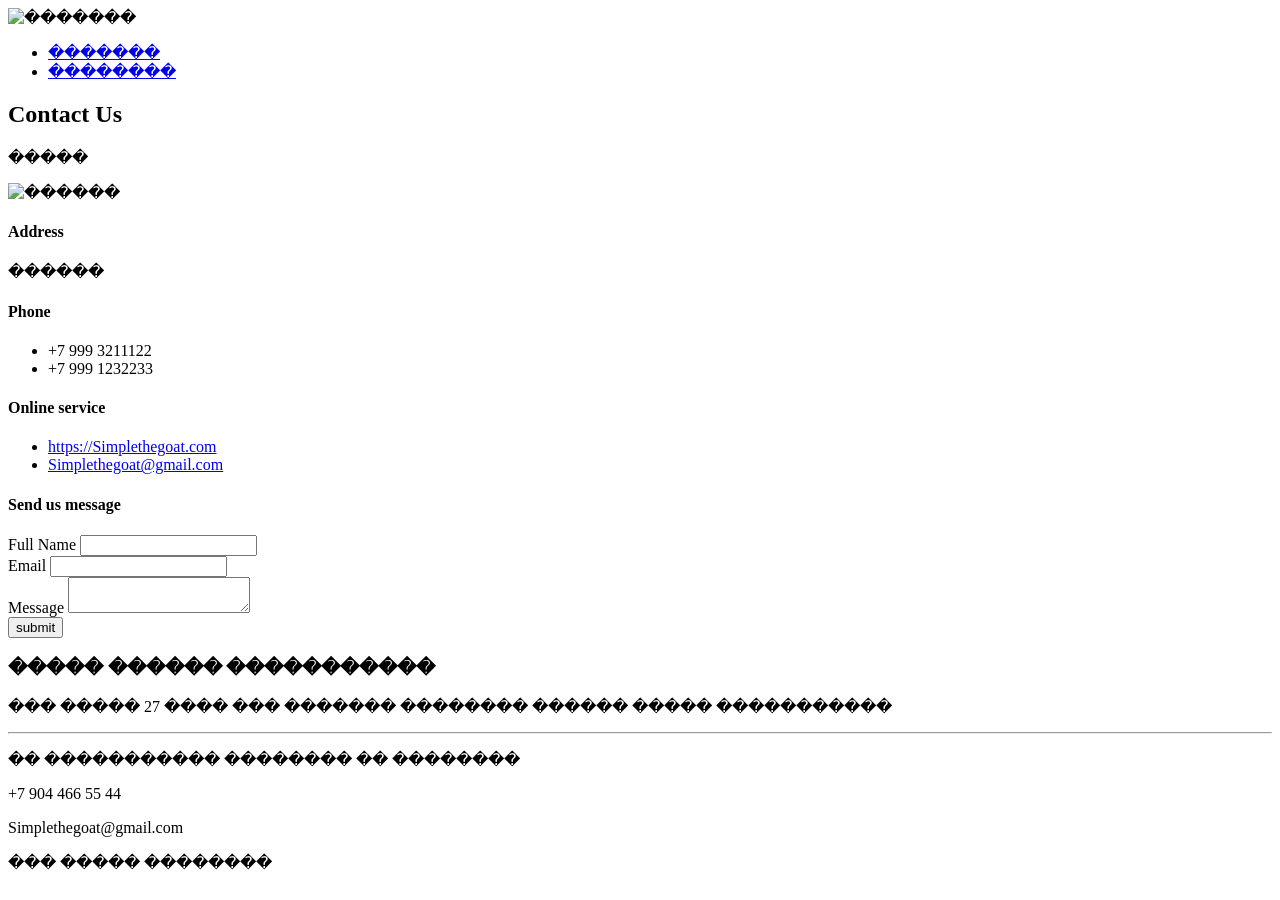
==== contacts.html @ c16fc28f "Add HTML layout for index and contacts pages" ====
<!DOCTYPE html>
<html lang="ru">

<head>
    <meta charset="UTF-8">
    <title>��������</title>
</head>

<body>
    <header>
        <img src="https://encrypted-tbn0.gstatic.com/images?q=tbn:ANd9GcS3DsRTBTG8yNRj8Haf83a9raEzacL68Uqf4VBpUF6H9MnU3ocfkbxsO7pG-Bshkepm75MEAPwYnCQFU9SCiBYqDOG-lVnMMMmRlHdbcjId&s=10" alt="�������">
        <nav>
            <ul>
                <li><a href="index.html">�������</a></li>
                <li><a href="contacts.html">��������</a></li>
            </ul>
        </nav>
    </header>

    <main>
        <h2>Contact Us</h2>
        <p>�����</p>
        <img src="https://u-stena.ru/katalog-fotooboev/chelovek-pauk/maylz-morales-chelovek-pauk_211766/" style="max-width: 350px;" alt="������">
        <h4>Address</h4>
        <p>������</p>
        <h4>Phone</h4>
        <ul>
            <li>+7 999 3211122</li>
            <li>+7 999 1232233</li>
        </ul>
        <h4>Online service</h4>
        <ul>
            <li><a href="https://Simplethegoat.com">https://Simplethegoat.com</a></li>
            <li><a href="mailto:Simplethegoat@gmail.com">Simplethegoat@gmail.com</a></li>
        </ul>
        <h4>Send us message</h4>
        <form action="#" method="post">
            <div>
                <label for="fullname">Full Name</label>
                <input type="text" id="fullname" name="fullname">
            </div>
            <div>
                <label for="email">Email</label>
                <input type="email" id="email" name="email">
            </div>
            <div>
                <label for="message">Message</label>
                <textarea id="message" name="message"></textarea>
            </div>
            <button type="submit">submit</button>
        </form>
    </main>

    <footer>
        <h3>����� ������ �����������</h3>
        <p>��� ����� 27 ���� ��� ������� �������� ������ ����� �����������</p>
        <hr>
        <div>
            <p>�� ����������� �������� �� ��������</p>
            <p>+7 904 466 55 44</p>
            <p>Simplethegoat@gmail.com</p>
        </div>
        <p>��� ����� ��������</p>
    </footer>
</body>
</html>
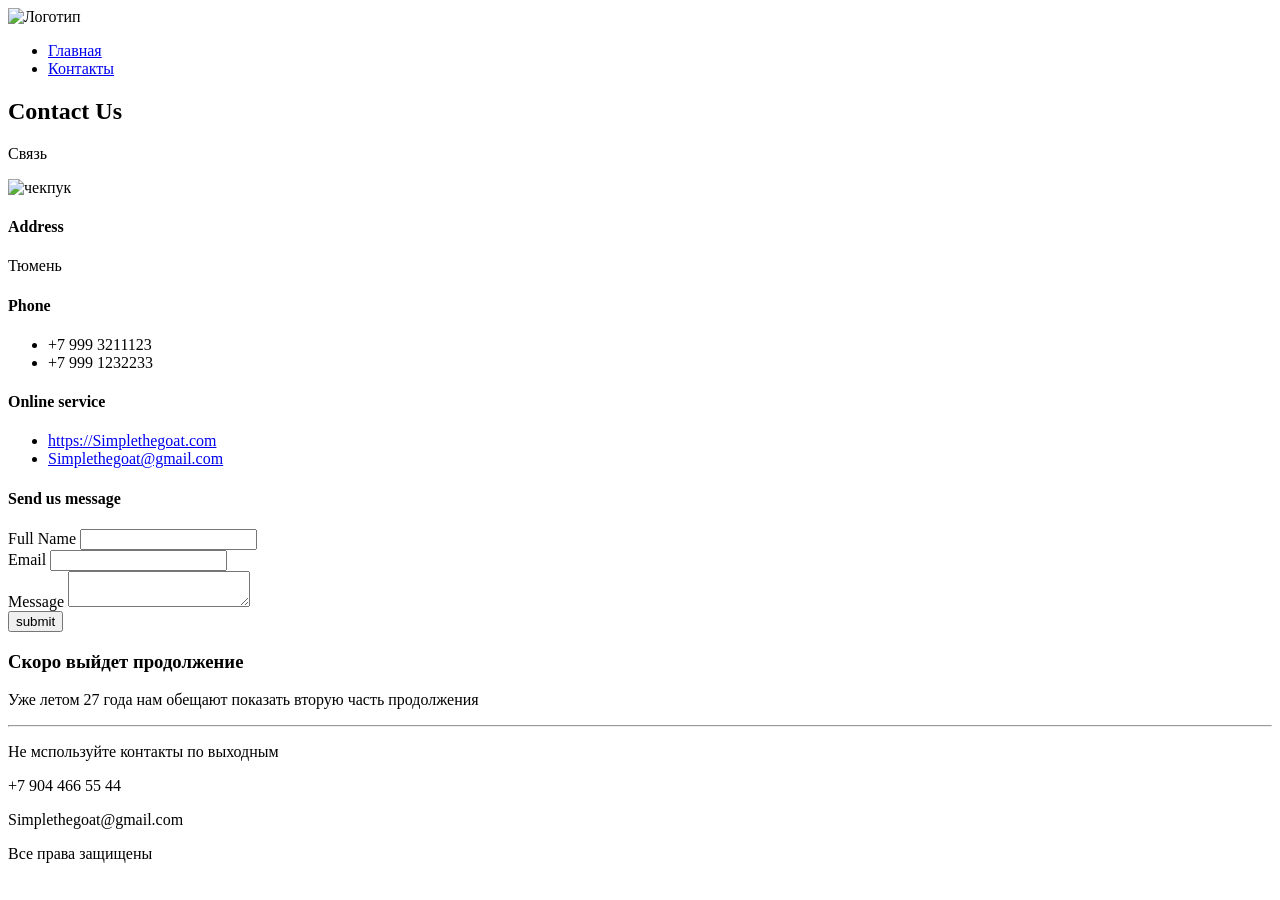
==== commit e4d318ce: "Update HTML files" ====
--- a/contacts.html
+++ b/contacts.html
@@ -1,31 +1,31 @@
-<!DOCTYPE html>
+﻿<!DOCTYPE html>
 <html lang="ru">
 
 <head>
     <meta charset="UTF-8">
-    <title>��������</title>
+    <title>Контакты</title>
 </head>
 
 <body>
     <header>
-        <img src="https://encrypted-tbn0.gstatic.com/images?q=tbn:ANd9GcS3DsRTBTG8yNRj8Haf83a9raEzacL68Uqf4VBpUF6H9MnU3ocfkbxsO7pG-Bshkepm75MEAPwYnCQFU9SCiBYqDOG-lVnMMMmRlHdbcjId&s=10" alt="�������">
+        <img src="https://encrypted-tbn0.gstatic.com/images?q=tbn:ANd9GcS3DsRTBTG8yNRj8Haf83a9raEzacL68Uqf4VBpUF6H9MnU3ocfkbxsO7pG-Bshkepm75MEAPwYnCQFU9SCiBYqDOG-lVnMMMmRlHdbcjId&s=10" alt="Логотип">
         <nav>
             <ul>
-                <li><a href="index.html">�������</a></li>
-                <li><a href="contacts.html">��������</a></li>
+                <li><a href="index.html">Главная</a></li>
+                <li><a href="contacts.html">Контакты</a></li>
             </ul>
         </nav>
     </header>
 
     <main>
         <h2>Contact Us</h2>
-        <p>�����</p>
-        <img src="https://u-stena.ru/katalog-fotooboev/chelovek-pauk/maylz-morales-chelovek-pauk_211766/" style="max-width: 350px;" alt="������">
+        <p>Связь</p>
+        <img src="https://u-stena.ru/katalog-fotooboev/chelovek-pauk/maylz-morales-chelovek-pauk_211766/" style="max-width: 350px;" alt="чекпук">
         <h4>Address</h4>
-        <p>������</p>
+        <p>Тюмень</p>
         <h4>Phone</h4>
         <ul>
-            <li>+7 999 3211122</li>
+            <li>+7 999 3211123</li>
             <li>+7 999 1232233</li>
         </ul>
         <h4>Online service</h4>
@@ -52,15 +52,15 @@
     </main>
 
     <footer>
-        <h3>����� ������ �����������</h3>
-        <p>��� ����� 27 ���� ��� ������� �������� ������ ����� �����������</p>
+        <h3>Скоро выйдет продолжение</h3>
+        <p>Уже летом 27 года нам обещают показать вторую часть продолжения</p>
         <hr>
         <div>
-            <p>�� ����������� �������� �� ��������</p>
+            <p>Не мспользуйте контакты по выходным</p>
             <p>+7 904 466 55 44</p>
             <p>Simplethegoat@gmail.com</p>
         </div>
-        <p>��� ����� ��������</p>
+        <p>Все права защищены</p>
     </footer>
 </body>
 </html>
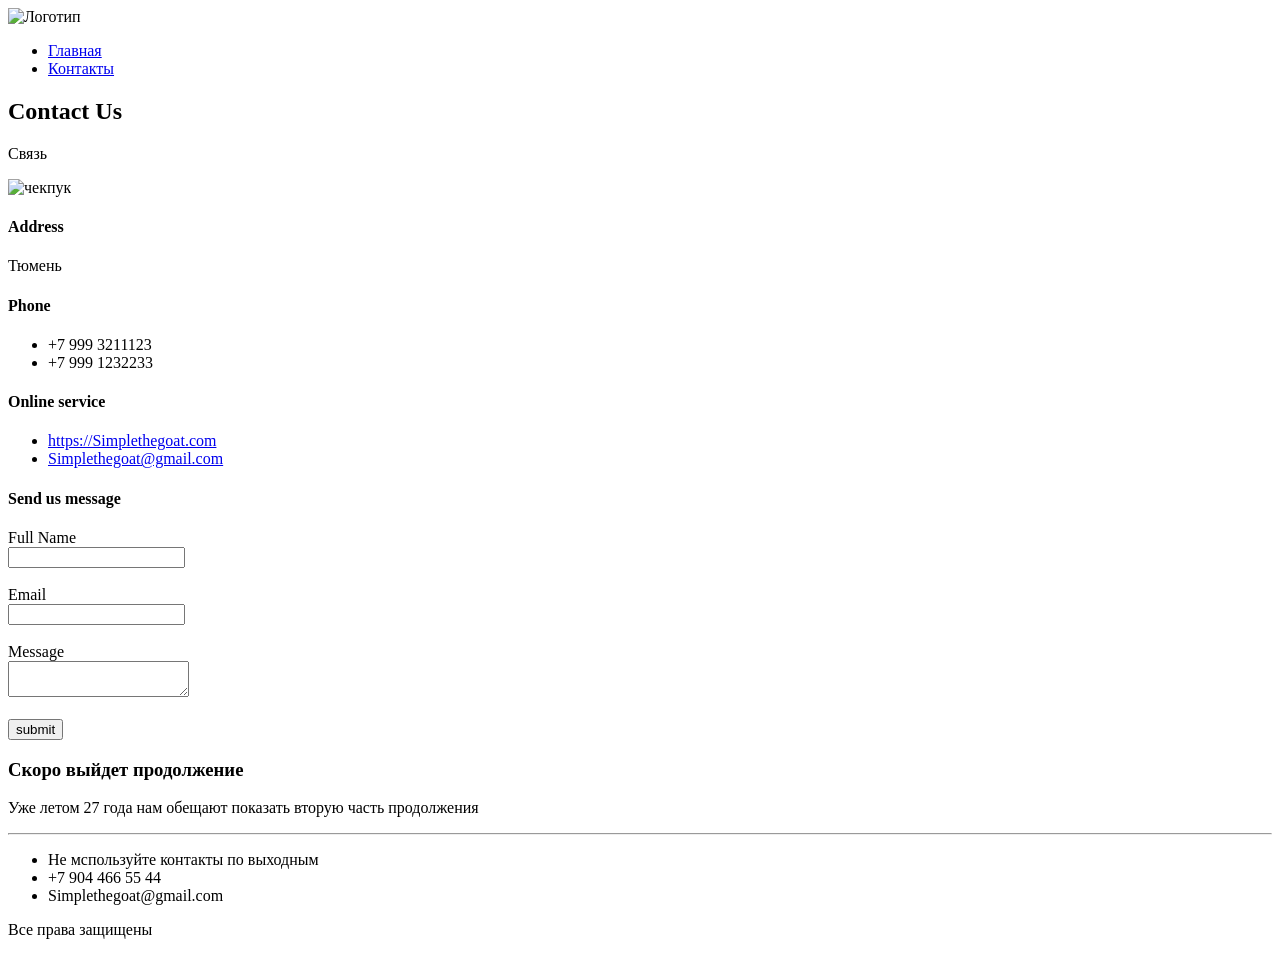
==== commit 28e2b05c: "fix dumb stuff" ====
--- a/contacts.html
+++ b/contacts.html
@@ -20,7 +20,7 @@
     <main>
         <h2>Contact Us</h2>
         <p>Связь</p>
-        <img src="https://u-stena.ru/katalog-fotooboev/chelovek-pauk/maylz-morales-chelovek-pauk_211766/" style="max-width: 350px;" alt="чекпук">
+        <img src="https://u-stena.ru/upload/iblock/c9d/c9d24c799fbd5fb2e37108e0a49dc5bd.webp" style="max-width: 350px;" alt="чекпук">
         <h4>Address</h4>
         <p>Тюмень</p>
         <h4>Phone</h4>
@@ -35,18 +35,15 @@
         </ul>
         <h4>Send us message</h4>
         <form action="#" method="post">
-            <div>
-                <label for="fullname">Full Name</label>
-                <input type="text" id="fullname" name="fullname">
-            </div>
-            <div>
-                <label for="email">Email</label>
-                <input type="email" id="email" name="email">
-            </div>
-            <div>
-                <label for="message">Message</label>
-                <textarea id="message" name="message"></textarea>
-            </div>
+            <label for="fullname">Full Name</label><br>
+            <input type="text" id="fullname" name="fullname"><br><br>
+
+            <label for="email">Email</label><br>
+            <input type="email" id="email" name="email"><br><br>
+
+            <label for="message">Message</label><br>
+            <textarea id="message" name="message"></textarea><br><br>
+
             <button type="submit">submit</button>
         </form>
     </main>
@@ -55,11 +52,11 @@
         <h3>Скоро выйдет продолжение</h3>
         <p>Уже летом 27 года нам обещают показать вторую часть продолжения</p>
         <hr>
-        <div>
-            <p>Не мспользуйте контакты по выходным</p>
-            <p>+7 904 466 55 44</p>
-            <p>Simplethegoat@gmail.com</p>
-        </div>
+        <ul>
+            <li>Не мспользуйте контакты по выходным</li>
+            <li>+7 904 466 55 44</li>
+            <li>Simplethegoat@gmail.com</li>
+        </ul>
         <p>Все права защищены</p>
     </footer>
 </body>
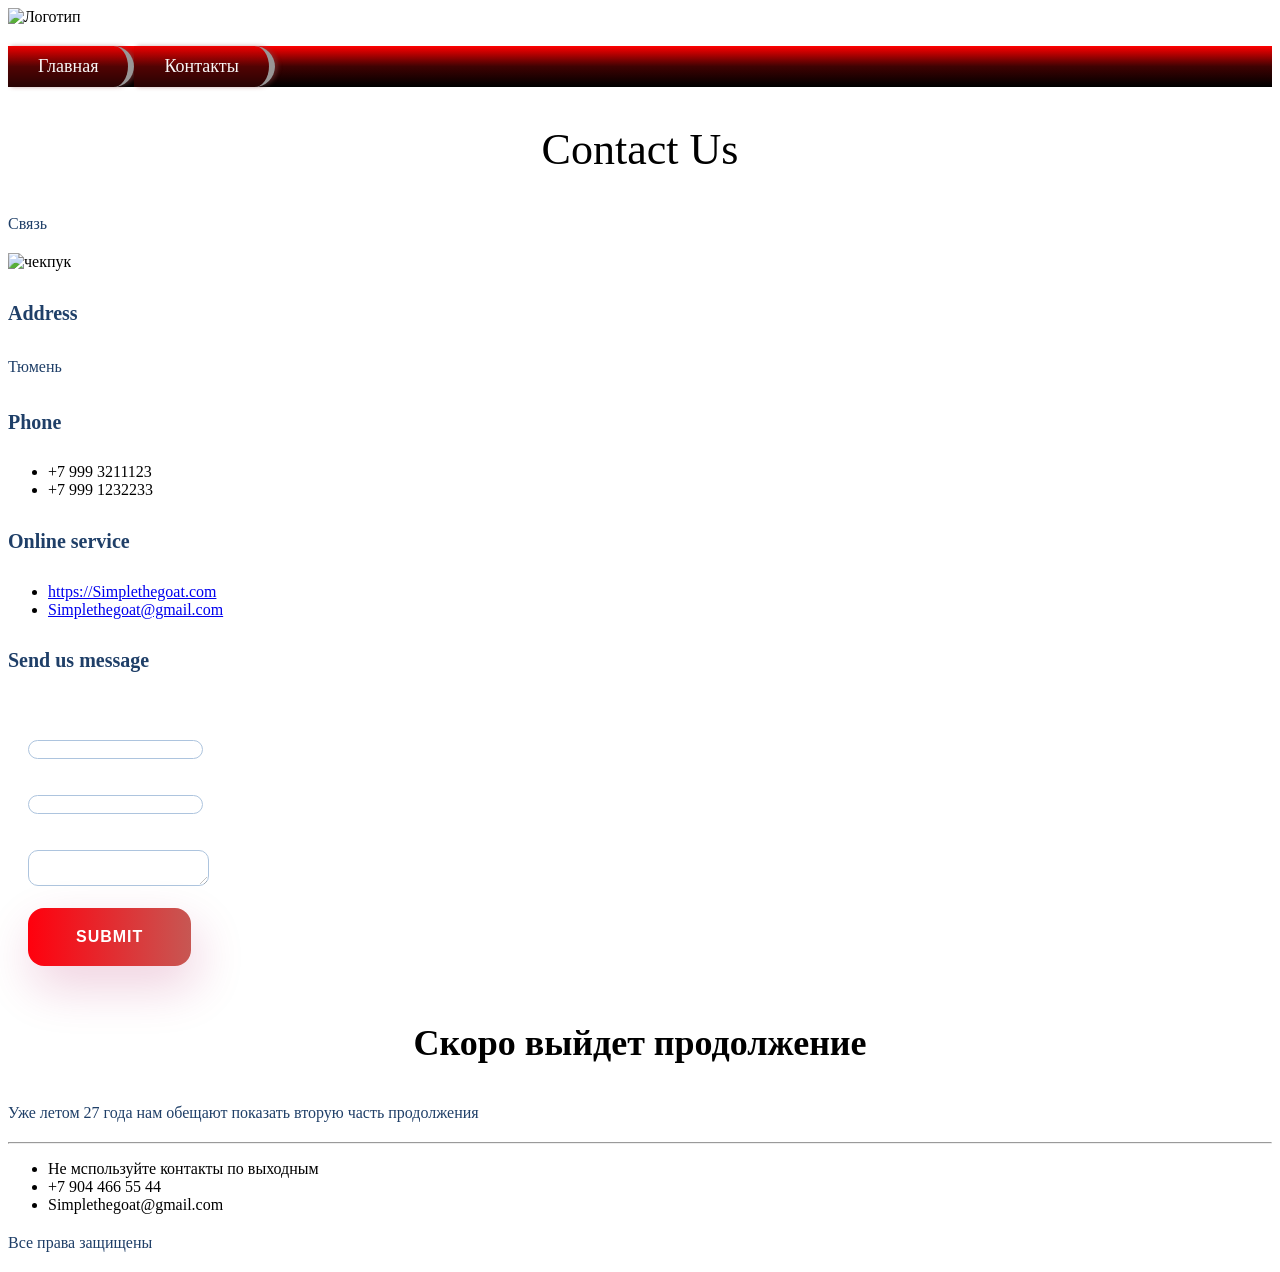
==== commit db51f76e: "lab nomer 2" ====
--- a/contacts.html
+++ b/contacts.html
@@ -4,60 +4,61 @@
 <head>
     <meta charset="UTF-8">
     <title>Контакты</title>
+    <link rel="stylesheet" href="src/assets/styles/style.css">
 </head>
 
 <body>
     <header>
         <img src="https://encrypted-tbn0.gstatic.com/images?q=tbn:ANd9GcS3DsRTBTG8yNRj8Haf83a9raEzacL68Uqf4VBpUF6H9MnU3ocfkbxsO7pG-Bshkepm75MEAPwYnCQFU9SCiBYqDOG-lVnMMMmRlHdbcjId&s=10" alt="Логотип">
         <nav>
-            <ul>
-                <li><a href="index.html">Главная</a></li>
-                <li><a href="contacts.html">Контакты</a></li>
+            <ul class="breadcrumbs">
+                <li class="breadcrumbs-item"><a href="index.html">Главная</a></li>
+                <li class="breadcrumbs-item"><a href="contacts.html">Контакты</a></li>
             </ul>
         </nav>
     </header>
 
     <main>
-        <h2>Contact Us</h2>
-        <p>Связь</p>
+        <h2 class="heading-h2">Contact Us</h2>
+        <p class="text">Связь</p>
         <img src="https://u-stena.ru/upload/iblock/c9d/c9d24c799fbd5fb2e37108e0a49dc5bd.webp" style="max-width: 350px;" alt="чекпук">
-        <h4>Address</h4>
-        <p>Тюмень</p>
-        <h4>Phone</h4>
+        <h4 class="heading-h4">Address</h4>
+        <p class="text">Тюмень</p>
+        <h4 class="heading-h4">Phone</h4>
         <ul>
             <li>+7 999 3211123</li>
             <li>+7 999 1232233</li>
         </ul>
-        <h4>Online service</h4>
+        <h4 class="heading-h4">Online service</h4>
         <ul>
             <li><a href="https://Simplethegoat.com">https://Simplethegoat.com</a></li>
             <li><a href="mailto:Simplethegoat@gmail.com">Simplethegoat@gmail.com</a></li>
         </ul>
-        <h4>Send us message</h4>
-        <form action="#" method="post">
-            <label for="fullname">Full Name</label><br>
-            <input type="text" id="fullname" name="fullname"><br><br>
+        <h4 class="heading-h4">Send us message</h4>
+        <form class="contact-form">
+            <label for="fullname" style="color: white;">Full Name</label><br>
+            <input type="text" id="fullname" name="fullname" class="input-field"><br><br>
 
-            <label for="email">Email</label><br>
-            <input type="email" id="email" name="email"><br><br>
+            <label for="email" style="color: white;">Email</label><br>
+            <input type="email" id="email" name="email" class="input-field"><br><br>
 
-            <label for="message">Message</label><br>
-            <textarea id="message" name="message"></textarea><br><br>
+            <label for="message" style="color: white;">Message</label><br>
+            <textarea id="message" name="message" class="input-field"></textarea><br><br>
 
-            <button type="submit">submit</button>
+            <button type="submit" class="submit-btn">submit</button>
         </form>
     </main>
 
     <footer>
-        <h3>Скоро выйдет продолжение</h3>
-        <p>Уже летом 27 года нам обещают показать вторую часть продолжения</p>
+        <h3 class="heading-h3">Скоро выйдет продолжение</h3>
+        <p class="text">Уже летом 27 года нам обещают показать вторую часть продолжения</p>
         <hr>
         <ul>
             <li>Не мспользуйте контакты по выходным</li>
             <li>+7 904 466 55 44</li>
             <li>Simplethegoat@gmail.com</li>
         </ul>
-        <p>Все права защищены</p>
+        <p class="text">Все права защищены</p>
     </footer>
 </body>
 </html>
--- a/src/assets/styles/style.css
+++ b/src/assets/styles/style.css
@@ -0,0 +1,91 @@
+@import "./global.css";
+@import "./fonts.css";
+@import "./utils.css";
+
+.test {
+    color: yellow !important;
+}
+
+.test {
+    color: red !important;
+}
+
+.text { 
+    font: 16px;
+    line-height: 26px;
+    color: #1F3F68;
+}
+
+.heading-h1 {
+    font-size: 64px;
+    color: #1F3F68;
+}
+
+.heading-h2 {
+    font-weight: 500;
+    font-size: 44px;
+    text-align: center;
+}
+
+.heading-h3 {
+    font-size: 36px;
+    text-align: center;
+}
+
+.heading-h4 {
+    font-size: 20px;
+    line-height: 30px;
+    color: #1F3F68;
+}
+
+.input-field {
+    border: 1px solid #356EAD;
+    box-sizing: border-box;
+    border-radius: 10px;
+    opacity: 0.4;
+}
+
+.submit-btn {
+    background: linear-gradient(90deg, #ff000d 0%, #c75753 100%);
+    box-shadow: 5px 20px 50px rgba(177, 16, 91, 0.2);
+    border: none;
+    border-radius: 16px;
+    padding: 16px 48px;
+    font-weight: 700;
+    font-size: 16px;
+    line-height: 26px;
+    letter-spacing: 1px;
+    text-align: center;
+    color: #FFFFFF;
+    text-transform: uppercase;
+    cursor: pointer;
+}
+
+.contact-form {
+    background-image: url("https://99px.ru/sstorage/53/2026/03/tmb_376421_155137.jpg");
+    background-size: cover;
+    background-position: center;
+    padding: 20px;
+    border-radius: 10px;
+}
+
+.breadcrumbs {
+    list-style: none;
+    margin: 20px 0;
+    padding: 0;
+    display: flex;
+    background: linear-gradient(to bottom, #ff0000 0%, #3f0202 50%, #000000 100%);
+    max-width: 4000px;
+}
+
+.breadcrumbs-item a {
+    display: block;
+    padding: 10px 30px;
+    color: #f8f6f6;
+    text-decoration: none;
+    font-size: 18px;
+    background: linear-gradient(to bottom, #f00000 0%, #520303 50%, #270303 100%);
+    border-radius: 0 25px 25px 0;
+    border-right: 6px solid rgb(153, 150, 150);
+    box-shadow: 3px 0 4px rgba(139, 69, 69, 0.45);
+}
